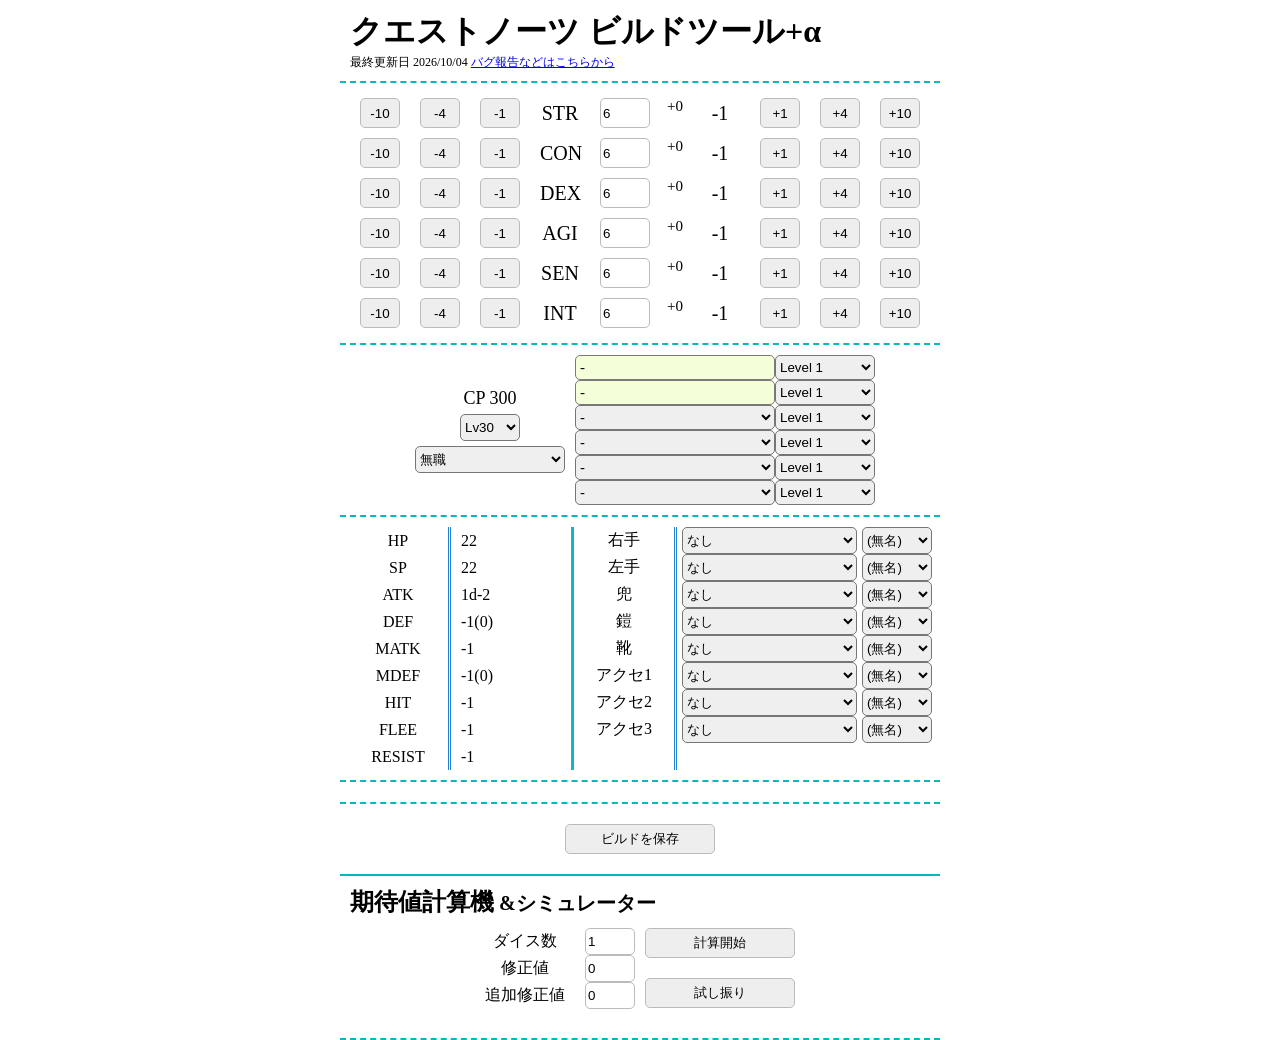
==== buildnew/buildtool2.html @ a5d86b76 "NewBuild 11112050" ====
<html>

<head>
    <title>クエストノーツ ビルドツール</title>
    <LINK REL="stylesheet" href="buildtool.css">
        <meta name="viewport" content="width=device-width, initial-scale=0.6">
</head>

<body>
    <div class="card1">
        <h1 style="margin: 0px;">クエストノーツ ビルドツール+&alpha;</h1>
        <div style="font-size: 12px;">最終更新日 2026/10/04 <a
                href="https://marshmallow-qa.com/54hp6vc7wt3b8lb">バグ報告などはこちらから</a></div>
    </div>

    <div class="card1">
        <div class="cardinline">
            <div id="btn-10" class="status_ui">
                <input type="button" class="status_button" id="str_-10" value="-10" onclick=ChangeStatusButton(this.id)>
                <input type="button" class="status_button" id="con_-10" value="-10" onclick=ChangeStatusButton(this.id)>
                <input type="button" class="status_button" id="dex_-10" value="-10" onclick=ChangeStatusButton(this.id)>
                <input type="button" class="status_button" id="agi_-10" value="-10" onclick=ChangeStatusButton(this.id)>
                <input type="button" class="status_button" id="sen_-10" value="-10" onclick=ChangeStatusButton(this.id)>
                <input type="button" class="status_button" id="int_-10" value="-10" onclick=ChangeStatusButton(this.id)>
            </div>
            <div id="btn-4" class="status_ui">
                <input type="button" class="status_button" id="str_-4" value="-4" onclick=ChangeStatusButton(this.id)>
                <input type="button" class="status_button" id="con_-4" value="-4" onclick=ChangeStatusButton(this.id)>
                <input type="button" class="status_button" id="dex_-4" value="-4" onclick=ChangeStatusButton(this.id)>
                <input type="button" class="status_button" id="agi_-4" value="-4" onclick=ChangeStatusButton(this.id)>
                <input type="button" class="status_button" id="sen_-4" value="-4" onclick=ChangeStatusButton(this.id)>
                <input type="button" class="status_button" id="int_-4" value="-4" onclick=ChangeStatusButton(this.id)>
            </div>
            <div id="btn-1" class="status_ui">
                <input type="button" class="status_button" id="str_-1" value="-1" onclick=ChangeStatusButton(this.id)>
                <input type="button" class="status_button" id="con_-1" value="-1" onclick=ChangeStatusButton(this.id)>
                <input type="button" class="status_button" id="dex_-1" value="-1" onclick=ChangeStatusButton(this.id)>
                <input type="button" class="status_button" id="agi_-1" value="-1" onclick=ChangeStatusButton(this.id)>
                <input type="button" class="status_button" id="sen_-1" value="-1" onclick=ChangeStatusButton(this.id)>
                <input type="button" class="status_button" id="int_-1" value="-1" onclick=ChangeStatusButton(this.id)>
            </div>
            <div class="status_ui">
                <div class="stlabel">STR</div>
                <div class="stlabel">CON</div>
                <div class="stlabel">DEX</div>
                <div class="stlabel">AGI</div>
                <div class="stlabel">SEN</div>
                <div class="stlabel">INT</div>
            </div>
            <div id="st_value" class="status_ui">
                <input type="number" class="status_value" value="6" id="str" onchange=ChangeStatus(this.id,this.value)>
                <input type="number" class="status_value" value="6" id="con" onchange=ChangeStatus(this.id,this.value)>
                <input type="number" class="status_value" value="6" id="dex" onchange=ChangeStatus(this.id,this.value)>
                <input type="number" class="status_value" value="6" id="agi" onchange=ChangeStatus(this.id,this.value)>
                <input type="number" class="status_value" value="6" id="sen" onchange=ChangeStatus(this.id,this.value)>
                <input type="number" class="status_value" value="6" id="int" onchange=ChangeStatus(this.id,this.value)>
            </div>
            <div class="status_ui">
                <div class="aclabel" id="ac_str">+0</div>
                <div class="aclabel" id="ac_con">+0</div>
                <div class="aclabel" id="ac_dex">+0</div>
                <div class="aclabel" id="ac_agi">+0</div>
                <div class="aclabel" id="ac_sen">+0</div>
                <div class="aclabel" id="ac_int">+0</div>
            </div>
            <div class="status_ui">
                <div class="stlabel" id="modi_str">-1</div>
                <div class="stlabel" id="modi_con">-1</div>
                <div class="stlabel" id="modi_dex">-1</div>
                <div class="stlabel" id="modi_agi">-1</div>
                <div class="stlabel" id="modi_sen">-1</div>
                <div class="stlabel" id="modi_int">-1</div>
            </div>
            <div id="btn+1" class="status_ui">
                <input type="button" class="status_button" id="str_+1" value="+1" onclick=ChangeStatusButton(this.id)>
                <input type="button" class="status_button" id="con_+1" value="+1" onclick=ChangeStatusButton(this.id)>
                <input type="button" class="status_button" id="dex_+1" value="+1" onclick=ChangeStatusButton(this.id)>
                <input type="button" class="status_button" id="agi_+1" value="+1" onclick=ChangeStatusButton(this.id)>
                <input type="button" class="status_button" id="sen_+1" value="+1" onclick=ChangeStatusButton(this.id)>
                <input type="button" class="status_button" id="int_+1" value="+1" onclick=ChangeStatusButton(this.id)>
            </div>
            <div id="btn+4" class="status_ui">
                <input type="button" class="status_button" id="str_+4" value="+4" onclick=ChangeStatusButton(this.id)>
                <input type="button" class="status_button" id="con_+4" value="+4" onclick=ChangeStatusButton(this.id)>
                <input type="button" class="status_button" id="dex_+4" value="+4" onclick=ChangeStatusButton(this.id)>
                <input type="button" class="status_button" id="agi_+4" value="+4" onclick=ChangeStatusButton(this.id)>
                <input type="button" class="status_button" id="sen_+4" value="+4" onclick=ChangeStatusButton(this.id)>
                <input type="button" class="status_button" id="int_+4" value="+4" onclick=ChangeStatusButton(this.id)>
            </div>
            <div id="btn+10" class="status_ui">
                <input type="button" class="status_button" id="str_+10" value="+10" onclick=ChangeStatusButton(this.id)>
                <input type="button" class="status_button" id="con_+10" value="+10" onclick=ChangeStatusButton(this.id)>
                <input type="button" class="status_button" id="dex_+10" value="+10" onclick=ChangeStatusButton(this.id)>
                <input type="button" class="status_button" id="agi_+10" value="+10" onclick=ChangeStatusButton(this.id)>
                <input type="button" class="status_button" id="sen_+10" value="+10" onclick=ChangeStatusButton(this.id)>
                <input type="button" class="status_button" id="int_+10" value="+10" onclick=ChangeStatusButton(this.id)>
            </div>
        </div>
    </div>

    <div class="card1">
        <div class="cardinline">
            <div style="display: inline-flex;flex-direction: column; margin:auto 0px;padding: 0px 10px;">
                <spam id="cp" style="font-size: large;text-align: center;">CP 300</spam>
                <select id="lvsync_select" onchange=ChangeSync(this.value)
                    style="width: 60px;height: 27px;border-radius: 5px;margin:5px auto">
                    <option value="0">Lv30</option>
                    <option value="1">Lv20</option>
                    <option value="2">Lv10</option>
                    <option value="3">Lv5</option>
                </select>
                <select id="class_select" onchange=ChangeClass(this.value)
                    style="width: 150px;height: 27px;border-radius: 5px;">
                    <option value="0">無職</option>
                    <option value="1">ウォリアー</option>
                    <option value="2">シーフ</option>
                    <option value="3">アーチャー</option>
                    <option value="4">メイジ</option>
                    <option value="5">アコライト</option>
                    <option value="6">ダンサー</option>
                    <option value="7">アサシン</option>
                    <option value="8">ナイト</option>
                    <option value="9">ドルイド</option>
                    <option value="10">バード</option>
                    <option value="11">バーサーカー</option>
                    <option value="12">ウォーロック</option>
                    <option value="13">クラウン</option>
                    <option value="14">セージ</option>
                    <option value="15">フェンサー</option>
                    <option value="16">アストロロジャ</option>
                </select>
                
                
            </div>

            <div style="display: flex; flex-direction: row;">
                <div style="display: flex; flex-direction: column; width: min-content;">
                    <div
                        style="height: 23px;background-color: #f4ffd9; border-radius: 5px;border: 1px solid #7a7a7a;font-size: 15px;align-content: center;">
                        <span id="sk_sel0" style="padding-left: 4px;">-</span>
                    </div>
                    <div
                        style="height: 23px;background-color: #f4ffd9; border-radius: 5px;border: 1px solid #7a7a7a;font-size: 15px;align-content: center;">
                        <span id="sk_sel1" style="padding-left: 4px;">-</span>
                    </div>
                    <select id="sk_sel2" class="skill_select" onchange=ChangeSkill(2,this.value)>
                        <option value="0">-</option>
                    </select>
                    <select id="sk_sel3" class="skill_select" onchange=ChangeSkill(3,this.value)>
                        <option value="0">-</option>
                    </select>
                    <select id="sk_sel4" class="skill_select" onchange=ChangeSkill(4,this.value)>
                        <option value="0">-</option>
                    </select>
                    <select id="sk_sel5" class="skill_select" onchange=ChangeSkill(5,this.value)>
                        <option value="0">-</option>
                    </select>
                </div>
                <div style="display: flex; flex-direction: column; width: min-content;">
                    <select id="lv_sel0" class="level_select" onchange=ChangeSkillLv(0,this.value)>
                        <option value=1>Level 1</option>
                    </select>
                    <select id="lv_sel1" class="level_select" onchange=ChangeSkillLv(1,this.value)>
                        <option value=1>Level 1</option>
                    </select>
                    <select id="lv_sel2" class="level_select" onchange=ChangeSkillLv(2,this.value)>
                        <option value=1>Level 1</option>
                    </select>
                    <select id="lv_sel3" class="level_select" onchange=ChangeSkillLv(3,this.value)>
                        <option value=1>Level 1</option>
                    </select>
                    <select id="lv_sel4" class="level_select" onchange=ChangeSkillLv(4,this.value)>
                        <option value=1>Level 1</option>
                    </select>
                    <select id="lv_sel5" class="level_select" onchange=ChangeSkillLv(5,this.value)>
                        <option value=1>Level 1</option>
                    </select>
                </div>
            </div>
        </div>
    </div>

    <div class="card1">
        <div class="cardinline">
            <div style="border-right:3px double #2481ce;">
                <div class="labeltext">HP</div>
                <div class="labeltext">SP</div>
                <div class="labeltext">ATK</div>
                <div class="labeltext">DEF</div>
                <div class="labeltext">MATK</div>
                <div class="labeltext">MDEF</div>
                <div class="labeltext">HIT</div>
                <div class="labeltext">FLEE </div>
                <div class="labeltext">RESIST</div>
            </div>
            <div style="padding: 0 10;border-right:3px solid #11b7c0;">
                <div id="prm_hp" class="parametertext">0</div>
                <div id="prm_sp" class="parametertext">0</div>
                <div id="prm_atk" class="parametertext">0</div>
                <div id="prm_def" class="parametertext">0</div>
                <div id="prm_matk" class="parametertext">0</div>
                <div id="prm_mdef" class="parametertext">0</div>
                <div id="prm_hit" class="parametertext">0</div>
                <div id="prm_flee" class="parametertext">0</div>
                <div id="prm_resist" class="parametertext">0</div>
            </div>
            <div style="border-right:3px double #2481ce;">
                <div class="labeltext">右手</div>
                <div class="labeltext">左手</div>
                <div class="labeltext">兜</div>
                <div class="labeltext">鎧</div>
                <div class="labeltext">靴</div>
                <div class="labeltext">アクセ1</div>
                <div class="labeltext">アクセ2</div>
                <div class="labeltext">アクセ3</div>
            </div>
            <div style="width: min-content; padding-left: 5px;">
                <select class="equipmentselect" id="weapon" onchange=ChangeEquipment(this.id,this.value)>
                    <option value="0">なし</option>
                    <optgroup label="剣">
                        <option value="1">ロングソード</option>
                        <option value="2">ショートソード</option>
                        <option value="3">ファルシオン</option>
                        <option value="4">レイピア</option>
                        <option value="5">ブロードソード</option>
                        <option value="6">クレイモア</option>
                        <option value="7">ツヴァイハンダー</option>
                    </optgroup>
                    <optgroup label="短剣">
                        <option value="8">ダガー</option>
                        <option value="9">マインゴーシュ</option>
                        <option value="10">スティレット</option>
                        <option value="11">ククリ</option>
                    </optgroup>
                    <optgroup label="弓">
                        <option value="12">ショートボウ</option>
                        <option value="13">ロングボウ</option>
                        <option value="14">クロスボウ</option>
                        <option value="15">アーバレスト</option>
                        <option value="16">コンポジットボウ</option>
                    </optgroup>
                    <optgroup label="杖">
                        <option value="17">ロッド</option>
                        <option value="18">スタッフ</option>
                        <option value="19">ワンド</option>
                    </optgroup>
                    <optgroup label="鈍器">
                        <option value="20">メイス</option>
                        <option value="21">フレイル</option>
                        <option value="22">ウォーハンマー</option>
                    </optgroup>
                    <optgroup label="槍">
                        <option value="23">スピア</option>
                        <option value="24">ショートスピア</option>
                        <option value="25">ハルバード</option>
                        <option value="26">パイク</option>
                        <option value="27">ランス</option>
                    </optgroup>
                    <optgroup label="斧">
                        <option value="28">ハンドアクス</option>
                        <option value="29">ブロードアクス</option>
                        <option value="30">ブローヴァ</option>
                        <option value="31">フランキスカ</option>
                        <option value="32">バトルアクス</option>
                    </optgroup>
                    <optgroup label="楽器">
                        <option value="33">リュート</option>
                        <option value="34">タンバリン</option>
                        <option value="35">フィドル</option>
                        <option value="36">ハープ</option>
                    </optgroup>
                    <optgroup label="盾">
                        <option value="37">バックラー</option>
                        <option value="38">カイトシールド</option>
                        <option value="39">ラウンドシールド</option>
                        <option value="40">ルーンシールド</option>
                    </optgroup>

                </select>
                <select class="equipmentselect" id="shield" onchange=ChangeEquipment(this.id,this.value)>
                    <option value="0">なし</option>
                    <option value="37">バックラー</option>
                    <option value="38">カイトシールド</option>
                    <option value="39">ラウンドシールド</option>
                    <option value="40">ルーンシールド</option>
                </select>
                <select class="equipmentselect" id="helmet" onchange=ChangeEquipment(this.id,this.value)>
                    <option value="0">なし</option>
                    <option value="41">ドミノ</option>
                    <option value="42">ハット</option>
                    <option value="43">ビレッタ</option>
                    <option value="44">ヘルム</option>
                    <option value="45">メイジハット</option>
                    <option value="46">サークレット</option>
                    <option value="47">ねじり鉢巻き</option>
                    <option value="48">疾風のバンダナ</option>
                    <option value="49">鷹羽のフード</option>
                    <option value="50">司祭帽</option>
                    <option value="51">学者の帽子</option>
                </select>
                <select class="equipmentselect" id="armor" onchange=ChangeEquipment(this.id,this.value)>
                    <option value="0">なし</option>
                    <option value="52">クロースアーマー</option>
                    <option value="53">プレートメイル</option>
                    <option value="54">ローブ</option>
                    <option value="55">チェインメイル</option>
                    <option value="56">レザーアーマー</option>
                    <option value="57">スケイルアーマー</option>
                </select>
                <select class="equipmentselect" id="shoes" onchange=ChangeEquipment(this.id,this.value)>
                    <option value="0">なし</option>
                    <option value="58">サンダル</option>
                    <option value="59">シューズ</option>
                    <option value="60">ブーツ</option>
                </select>
                <select class="equipmentselect" id="ac1" onchange=ChangeEquipment(this.id,this.value)>
                    <option value="0">なし</option>
                    <option value="61">バングル(+STR)</option>
                    <option value="62">ベルト(+CON)</option>
                    <option value="63">リング(+DEX)</option>
                    <option value="64">ブローチ(+AGI)</option>
                    <option value="65">ペンダント(+SEN)</option>
                    <option value="66">イヤリング(+INT)</option>
                    <option value="67">牙のお守り(+ATK)</option>
                    <option value="68">甲羅のお守り(+DEF)</option>
                    <option value="69">角のお守り(+MATK)</option>
                    <option value="70">爪のお守り(+HIT)</option>
                    <option value="71">翼のお守り(+FLEE)</option>
                    <option value="72">鱗のお守り(+RESIST)</option>
                </select>
                <select class="equipmentselect" id="ac2" onchange=ChangeEquipment(this.id,this.value)>
                    <option value="0">なし</option>
                    <option value="61">バングル(+STR)</option>
                    <option value="62">ベルト(+CON)</option>
                    <option value="63">リング(+DEX)</option>
                    <option value="64">ブローチ(+AGI)</option>
                    <option value="65">ペンダント(+SEN)</option>
                    <option value="66">イヤリング(+INT)</option>
                    <option value="67">牙のお守り(+ATK)</option>
                    <option value="68">甲羅のお守り(+DEF)</option>
                    <option value="69">角のお守り(+MATK)</option>
                    <option value="70">爪のお守り(+HIT)</option>
                    <option value="71">翼のお守り(+FLEE)</option>
                    <option value="72">鱗のお守り(+RESIST)</option>
                </select>
                <select class="equipmentselect" id="ac3" onchange=ChangeEquipment(this.id,this.value)>
                    <option value="0">なし</option>
                    <option value="61">バングル(+STR)</option>
                    <option value="62">ベルト(+CON)</option>
                    <option value="63">リング(+DEX)</option>
                    <option value="64">ブローチ(+AGI)</option>
                    <option value="65">ペンダント(+SEN)</option>
                    <option value="66">イヤリング(+INT)</option>
                    <option value="67">牙のお守り(+ATK)</option>
                    <option value="68">甲羅のお守り(+DEF)</option>
                    <option value="69">角のお守り(+MATK)</option>
                    <option value="70">爪のお守り(+HIT)</option>
                    <option value="71">翼のお守り(+FLEE)</option>
                    <option value="72">鱗のお守り(+RESIST)</option>
                </select>
            </div>
            <div style="width: min-content; padding-left: 5px;">
                <select class="equipmentattselect" id="weapon_att" onchange=ChangeAttribute(this.id,this.value)>
                    <option value="0">(無名)</option>
                    <option value="1" disabled>熟練</option>
                    <option value="2" disabled>小鬼</option>
                    <option value="3" disabled>蛮族</option>
                    <option value="4" disabled>古樹</option>
                    <option value="5" disabled>骨</option>
                    <option value="6" disabled>湿潤</option>
                </select>
                <select class="equipmentattselect" id="shield_att" onchange=ChangeAttribute(this.id,this.value)>
                    <option value="0">(無名)</option>
                    <option value="1" disabled>熟練</option>
                    <option value="2" disabled>小鬼</option>
                    <option value="3" disabled>蛮族</option>
                    <option value="4" disabled>古樹</option>
                    <option value="5" disabled>骨</option>
                    <option value="6" disabled>湿潤</option>
                </select>
                <select class="equipmentattselect" id="helmet_att" onchange=ChangeAttribute(this.id,this.value)>
                    <option value="0">(無名)</option>
                    <option value="1" disabled>熟練</option>
                    <option value="2" disabled>小鬼</option>
                    <option value="3" disabled>蛮族</option>
                    <option value="4" disabled>古樹</option>
                    <option value="5" disabled>骨</option>
                    <option value="6" disabled>湿潤</option>
                </select>
                <select class="equipmentattselect" id="armor_att" onchange=ChangeAttribute(this.id,this.value)>
                    <option value="0">(無名)</option>
                    <option value="1" disabled>熟練</option>
                    <option value="2" disabled>小鬼</option>
                    <option value="3" disabled>蛮族</option>
                    <option value="4" disabled>古樹</option>
                    <option value="5" disabled>骨</option>
                    <option value="6" disabled>湿潤</option>
                </select>
                <select class="equipmentattselect" id="shoes_att" onchange=ChangeAttribute(this.id,this.value)>
                    <option value="0">(無名)</option>
                    <option value="1" disabled>熟練</option>
                    <option value="2" disabled>小鬼</option>
                    <option value="3" disabled>蛮族</option>
                    <option value="4" disabled>古樹</option>
                    <option value="5" disabled>骨</option>
                    <option value="6" disabled>湿潤</option>
                </select>
                <select class="equipmentattselect" id="ac1_att" onchange=ChangeAttribute(this.id,this.value)>
                    <option value="0">(無名)</option>
                    <option value="1" disabled>熟練</option>
                    <option value="2" disabled>小鬼</option>
                    <option value="3" disabled>蛮族</option>
                    <option value="4" disabled>古樹</option>
                    <option value="5" disabled>骨</option>
                    <option value="6" disabled>湿潤</option>
                    <option value="7" disabled>勝利</option>
                    <option value="8" disabled>泰然</option>
                    <option value="9" disabled>勇気</option>
                </select>
                <select class="equipmentattselect" id="ac2_att" onchange=ChangeAttribute(this.id,this.value)>
                    <option value="0">(無名)</option>
                    <option value="1" disabled>熟練</option>
                    <option value="2" disabled>小鬼</option>
                    <option value="3" disabled>蛮族</option>
                    <option value="4" disabled>古樹</option>
                    <option value="5" disabled>骨</option>
                    <option value="6" disabled>湿潤</option>
                    <option value="7" disabled>勝利</option>
                    <option value="8" disabled>泰然</option>
                    <option value="9" disabled>勇気</option>
                </select>
                <select class="equipmentattselect" id="ac3_att" onchange=ChangeAttribute(this.id,this.value)>
                    <option value="0">(無名)</option>
                    <option value="1" disabled>熟練</option>
                    <option value="2" disabled>小鬼</option>
                    <option value="3" disabled>蛮族</option>
                    <option value="4" disabled>古樹</option>
                    <option value="5" disabled>骨</option>
                    <option value="6" disabled>湿潤</option>
                    <option value="7" disabled>勝利</option>
                    <option value="8" disabled>泰然</option>
                    <option value="9" disabled>勇気</option>
                </select>
            </div>
        </div>
    </div>

    <div class="card1">
        <div id="buff_charge" hidden><input type="checkbox" id="buff_charge_check" onchange=BuffSkillCheck(0,this.checked)>チャージ</div>
        <div id="buff_rage" hidden><input type="checkbox" id="buff_rage_check" onchange=BuffSkillCheck(1,this.checked)>レイジ<select id="buff_rage_growth" onchange=BuffTypeChange(0,this.value) hidden><option value="0">+3</option><option value="1">+1d</option></select></div>
        <div id="buff_backstab" hidden><input type="checkbox" id="buff_backstab_check" onchange=BuffSkillCheck(2,this.checked)>バックスタブ</div>
        <div id="buff_assult" hidden><input type="checkbox" id="buff_assult_check" onchange=BuffSkillCheck(3,this.checked)>アサルトスタンス</div>
        <div id="buff_guts" hidden><input type="checkbox" id="buff_guts_check" onchange=BuffSkillCheck(4,this.checked)>ガッツ</div>
        <div id="buff_fury" hidden><input type="checkbox" id="buff_fury_check" onchange=BuffSkillCheck(5,this.checked)>フューリー</div>
        <div id="buff_overload" hidden><input type="checkbox" id="buff_overload_check" onchange=BuffSkillCheck(6,this.checked)>オーバーロード</div>
        <div id="buff_bladework" hidden><input type="checkbox" id="buff_bladework_check" onchange=BuffSkillCheck(7,this.checked)>ブレードワーク</div>
        <div id="buff_duelist" hidden><input type="checkbox" id="buff_duelist_check" onchange=BuffSkillCheck(8,this.checked)>デュエリスト</div>
        <div id="buff_eternity" hidden><input type="checkbox" id="buff_eternity_check" onchange=BuffSkillCheck(9,this.checked)>エタニティ</div>
        <div id="buff_sunmoon" hidden><input type="checkbox" id="buff_sunmoon_check" onchange=BuffSkillCheck(10,this.checked)>サンアンドムーン<select id="buff_sunmoon_round" onchange=BuffTypeChange(1,this.value)><option value="0">HIT</option><option value="1">FLEE, RESIST</option></select></div>
        <div id="buff_conce" hidden><input type="checkbox" id="buff_conce_check" onchange=BuffSkillCheck(11,this.checked)>コンセントレイション<select id="buff_conce_growth" onchange=BuffTypeChange(2,this.value) hidden><option value="0">+2</option><option value="1">+3</option><option value="2">+1d</option></select></div>
        <div id="buff_medi" hidden><input type="checkbox" id="buff_medi_check" onchange=BuffSkillCheck(12,this.checked)>メディテーション<select id="buff_medi_growth" onchange=BuffTypeChange(3,this.value) hidden><option value="0">+2</option><option value="1">+3</option><option value="2">+1d</option></select></div>

    </div>

    <div class="card2">
        <div class="cardinline"><input class="save_button" type="button" value="ビルドを保存" onclick=BuildSave()></div>
    </div>    

    <div class="card1">
        <h2>期待値計算機<span style="font-size: 20px;"> &シミュレーター</span></h2>
        <div class="cardinline" style="margin-bottom: 10px;align-items: center;">
            <div style="height: min-content;">
                <div style="display:flex;;">
                    <div style="width: 110px;">
                        <div class="labeltext">ダイス数</div>
                        <div class="labeltext">修正値</div>
                        <div class="labeltext">追加修正値</div>
                    </div>
                    <div style="width: min-content;">
                        <input id="exp_dice" type="number" value="1"
                            style="width: 50px; height: 27px; border: 1px solid #BBB;border-radius: 5px;">
                        <input id="exp_modi" type="number" value="0"
                            style="width: 50px; height: 27px; border: 1px solid #BBB;border-radius: 5px;">
                        <input id="exp_remodi" type="number" value="0"
                            style="width: 50px; height: 27px; border: 1px solid #BBB;border-radius: 5px;">
                    </div>
                </div>
            </div>
            <div style="align-content: center; width: min-content;">
                <input type="button" class="save_button" value="計算開始" onclick=Expected()>
                <input type="button" class="save_button" value="試し振り" onclick=Simulation()>
            </div>
        </div>
        <div class="cardinline">
            <div style="flex-direction: column;">
                <div id="exp_result"></div>
                <div id="simu_result"></div>
            </div>
        </div>
</body>

<script src="build.js"></script>

</html>
---- buildnew/buildtool.css ----
:root {
    --border-color: #07b7c0;
    --border-color2: #2481ce;
}

body {
    max-width: 600px;
    margin: 0px auto;
}

h1,
h2,
h3 {
    margin: 0;
}

.card1 {
    border-bottom: 2px dashed var(--border-color);
    padding: 10px;
}

.card2 {
    border-bottom: 2px solid var(--border-color);
    padding: 10px;
}

.cardinline {
    margin: auto;
    display: flex;
    justify-content: center;
}

.status_box {
    display: flex;
}

.status_ui {
    display: block;
    width: min-content;
}

.status_button {
    background-color: #EEE;
    width: 40px;
    height: 30px;
    border-radius: 5px;
    border: 1px solid #BBB;
    margin: 5px 10px;
}

.status_button:hover {
    background-color: #DDD;
}

.status_button:active {
    background-color: #CCC;
}

.status_value {
    width: 50px;
    height: 30px;
    border-radius: 5px;
    border: 1px solid #BBB;
    margin: 5px 10px;
}

.stlabel {
    display: inline-block;
    text-align: center;
    align-content: center;
    font-size: 20px;
    width: 40px;
    height: 30px;
    margin: 5px 10px;
}

.aclabel {
    display: inline-table;
    vertical-align: middle;
    text-align: center;
    font-size: 15px;
    width: 30px;
    height: 30px;
    margin: 5px 0px;
}

.skill_select {
    width: 200px;
    height: 25px;
    border-radius: 5px;
    font-size: 15px;
}

.level_select {
    width: 100px;
    height: 25px;
    border-radius: 5px;
}

.labeltext {
    height: 27px;
    width: 100px;
    text-align: center;
    align-content: center;
}

.parametertext {
    height: 27px;
    width: 100px;
    text-align: left;
    align-content: center;
}

.equipmentselect {
    height: 27px;
    width: 175px;
    border-radius: 5px;
}

.equipmentattselect {
    height: 27px;
    width: 70px;
    border-radius: 5px;
}

.save_button {
    background-color: #EEE;
    width: 150px;
    height: 30px;
    border-radius: 5px;
    border: 1px solid #BBB;
    margin: 10px;
}

.save_button:active {
    background-color: #CCC;
}

.skill_card {
    margin: 10px;
    width: 700px;
    border: 3px double #BBB;
    padding: 10px;
    border-radius: 10px;
}
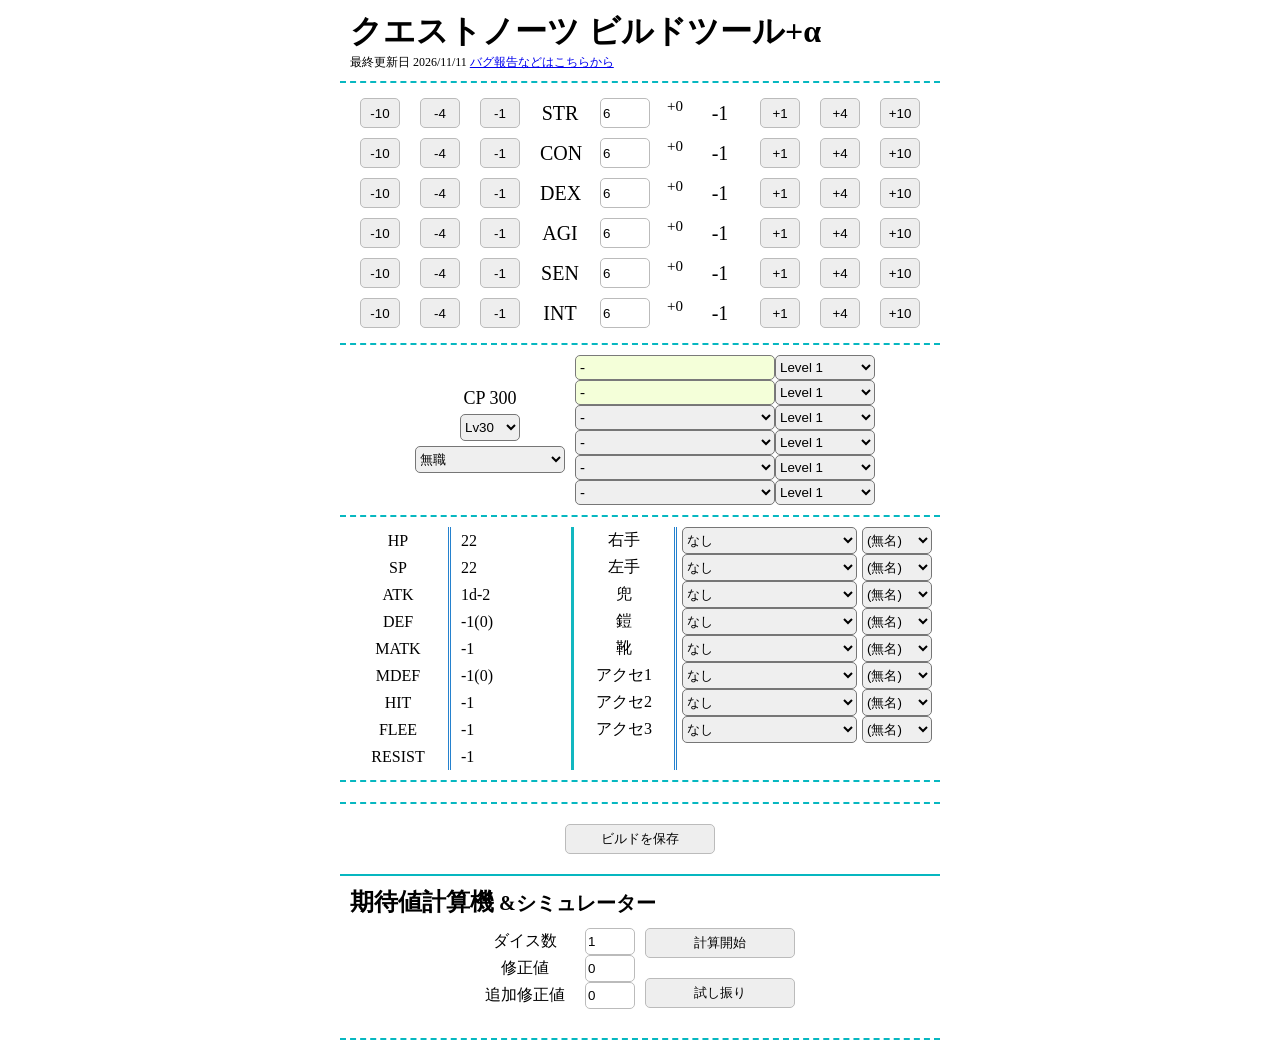
==== commit 8da54f07: "NewBuild 11112057" ====
--- a/buildnew/buildtool2.html
+++ b/buildnew/buildtool2.html
@@ -9,7 +9,7 @@
 <body>
     <div class="card1">
         <h1 style="margin: 0px;">クエストノーツ ビルドツール+&alpha;</h1>
-        <div style="font-size: 12px;">最終更新日 2026/10/04 <a
+        <div style="font-size: 12px;">最終更新日 2026/11/11 <a
                 href="https://marshmallow-qa.com/54hp6vc7wt3b8lb">バグ報告などはこちらから</a></div>
     </div>
 
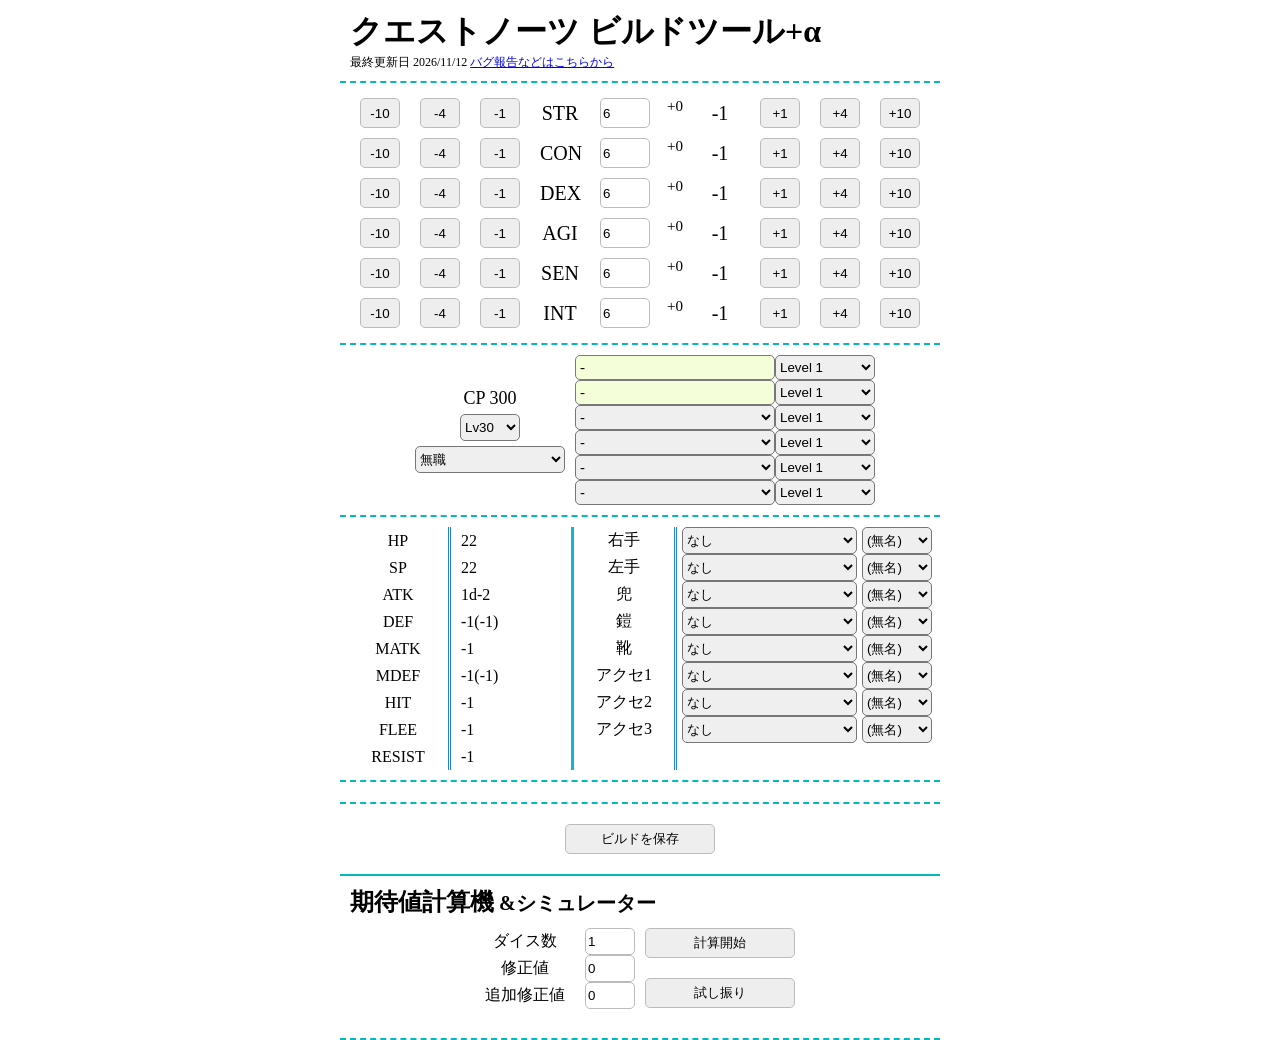
==== commit 3bff55fa: "NewBuild 11120145" ====
--- a/buildnew/buildtool2.html
+++ b/buildnew/buildtool2.html
@@ -9,7 +9,7 @@
 <body>
     <div class="card1">
         <h1 style="margin: 0px;">クエストノーツ ビルドツール+&alpha;</h1>
-        <div style="font-size: 12px;">最終更新日 2026/11/11 <a
+        <div style="font-size: 12px;">最終更新日 2026/11/12 <a
                 href="https://marshmallow-qa.com/54hp6vc7wt3b8lb">バグ報告などはこちらから</a></div>
     </div>
 
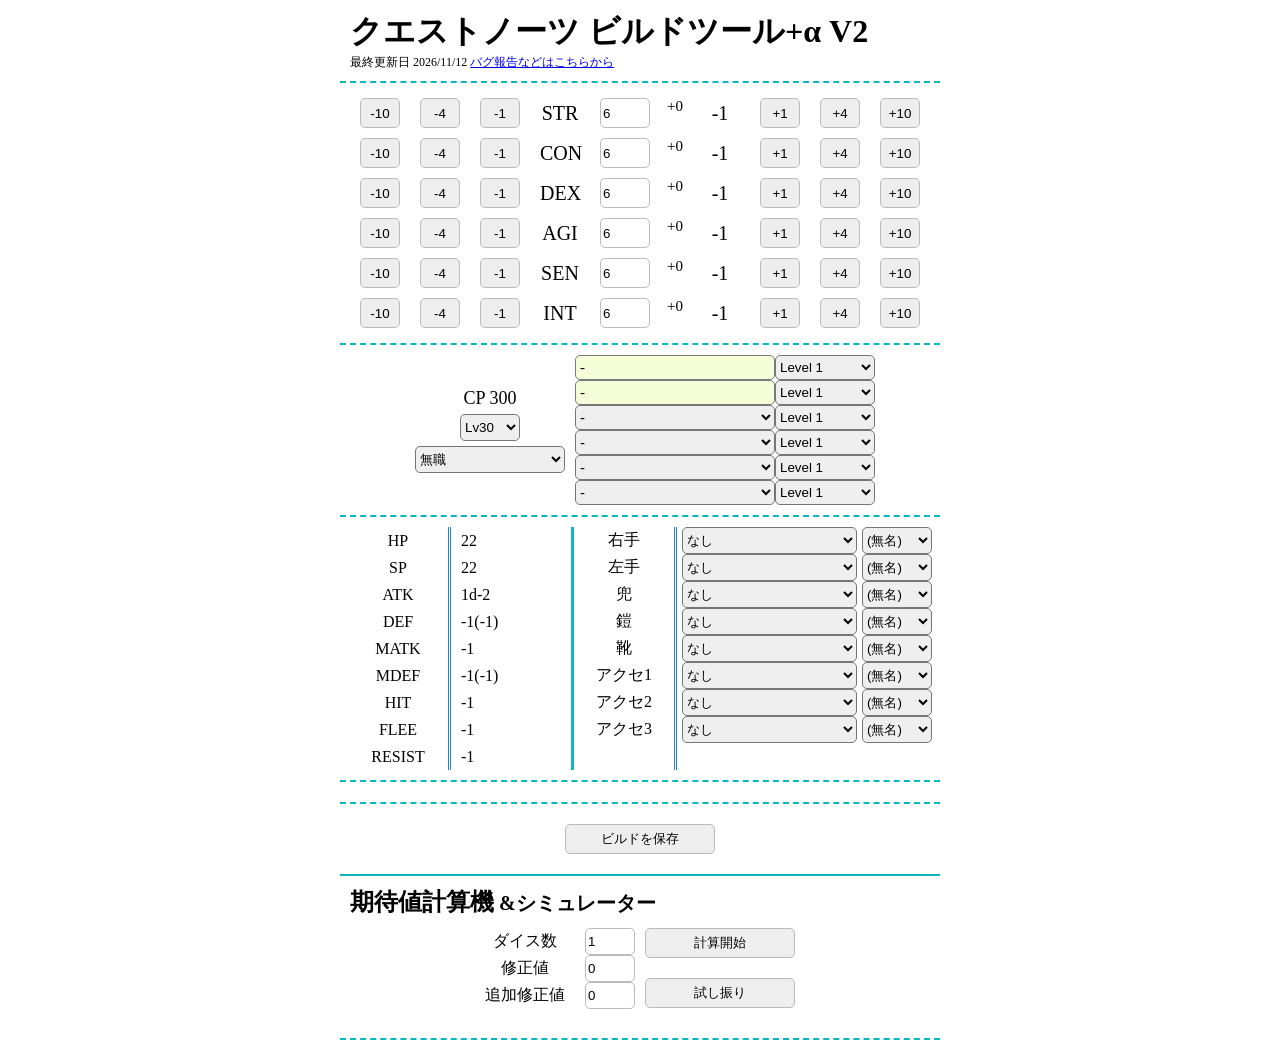
==== commit 521b5b2d: "a" ====
--- a/buildnew/buildtool2.html
+++ b/buildnew/buildtool2.html
@@ -1,14 +1,14 @@
 <html>
 
 <head>
-    <title>クエストノーツ ビルドツール</title>
+    <title>クエストノーツ ビルドツールV2</title>
     <LINK REL="stylesheet" href="buildtool.css">
         <meta name="viewport" content="width=device-width, initial-scale=0.6">
 </head>
 
 <body>
     <div class="card1">
-        <h1 style="margin: 0px;">クエストノーツ ビルドツール+&alpha;</h1>
+        <h1 style="margin: 0px;">クエストノーツ ビルドツール+&alpha; V2</h1>
         <div style="font-size: 12px;">最終更新日 2026/11/12 <a
                 href="https://marshmallow-qa.com/54hp6vc7wt3b8lb">バグ報告などはこちらから</a></div>
     </div>
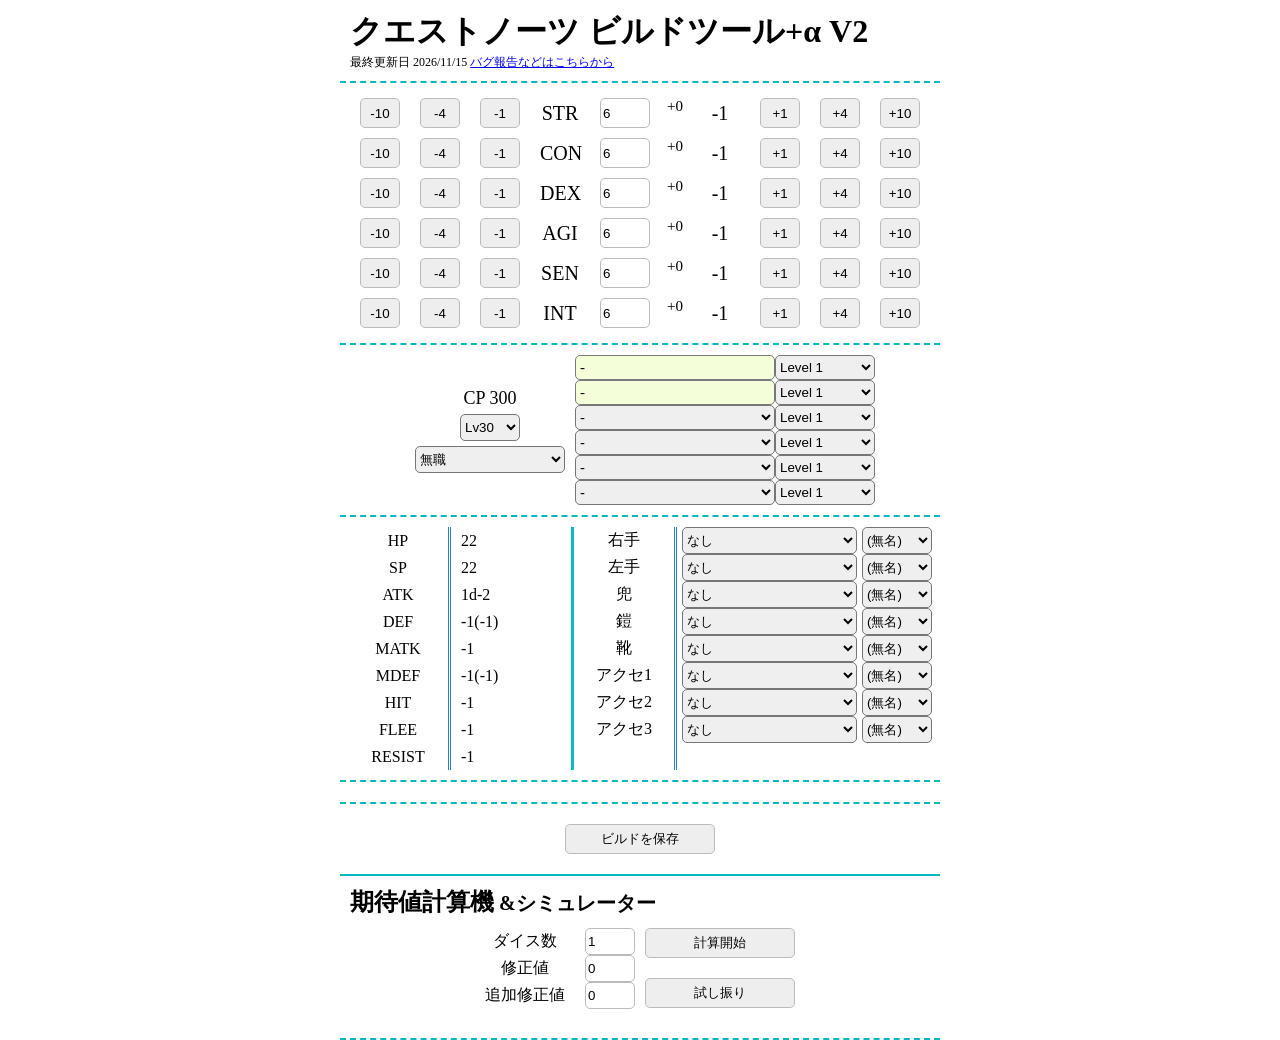
==== commit 88817a42: "NewBuild 11150107" ====
--- a/buildnew/buildtool2.html
+++ b/buildnew/buildtool2.html
@@ -9,7 +9,7 @@
 <body>
     <div class="card1">
         <h1 style="margin: 0px;">クエストノーツ ビルドツール+&alpha; V2</h1>
-        <div style="font-size: 12px;">最終更新日 2026/11/12 <a
+        <div style="font-size: 12px;">最終更新日 2026/11/15 <a
                 href="https://marshmallow-qa.com/54hp6vc7wt3b8lb">バグ報告などはこちらから</a></div>
     </div>
 
@@ -500,5 +500,6 @@
 </body>
 
 <script src="build.js"></script>
+<script src="diceExpected.js"></script>
 
 </html>
